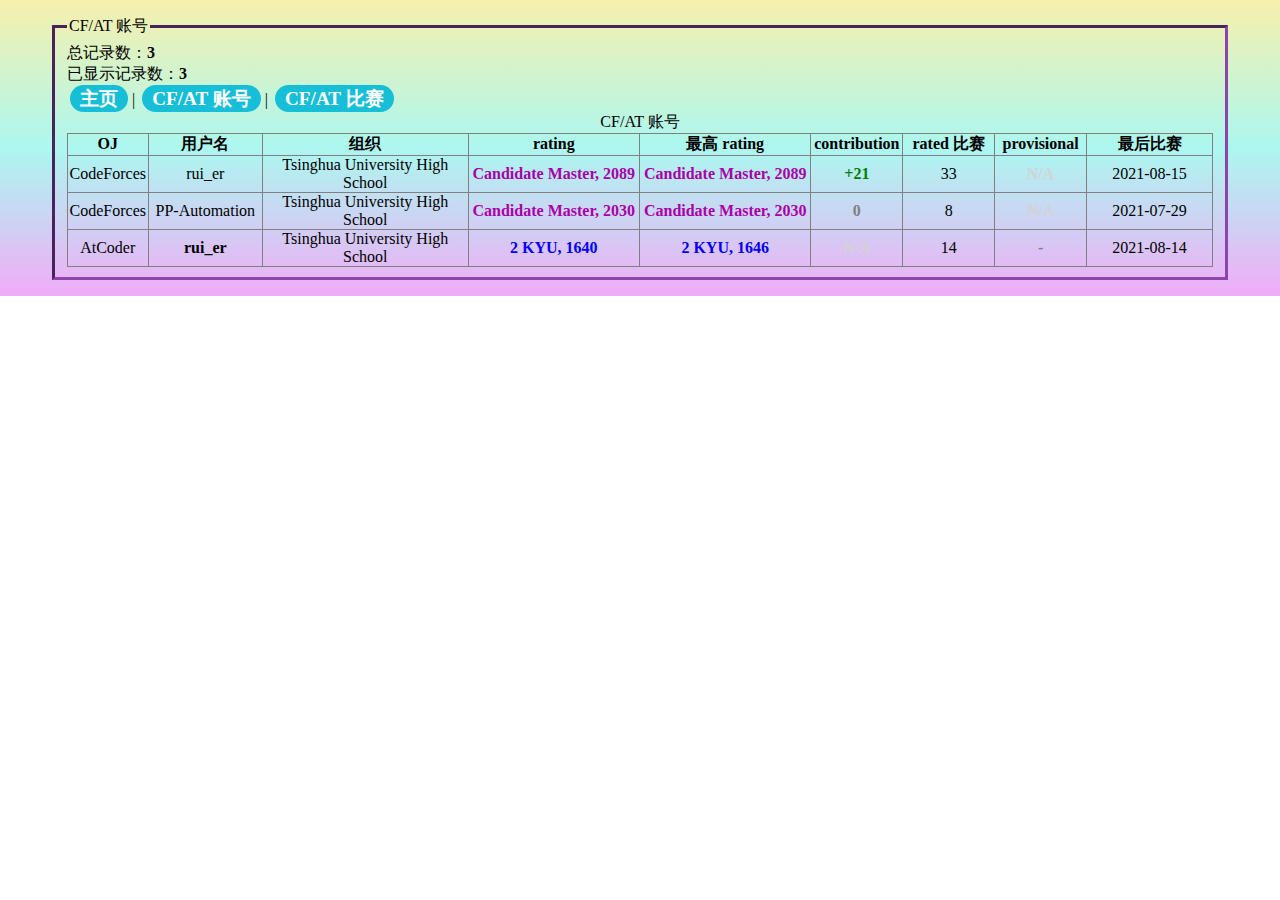
==== accounts.html @ a7d81af9 "写挂了" ====
<!DOCTYPE html>
<html>

<head>
    <meta charset="UTF-8">
    <title>CF/AT 账号</title>
    <link rel="stylesheet" type="text/css" href="/css/main.css">
    <link rel="stylesheet" type="text/css" href="/css/codeforces.css">
    <link rel="stylesheet" type="text/css" href="/css/atcoder.css">
    <link rel="stylesheet" type="text/css" href="/css/contest.css">
    <script language=javascript src="./script/main.js"></script>
    <script language=javascript src="./script/codeforces.js"></script>
    <script language=javascript src="./script/atcoder.js"></script>
    <script language=javascript src="./script/contest.js"></script>
    <script>
        /* Initialize */
        /* generating table */
        var url = "accounts.json";
        var request = new XMLHttpRequest();
        request.open("get", url);
        request.send(null);
        request.onload = function () {
            if (request.status == 200) {
                var json = JSON.parse(request.responseText);
                var html = `
                    <table class='data' border='1' style='width: 100%;'>
                        <caption>CF/AT 账号</caption>
                        <thead>
                            <tr>
                                <th style='width: 7%;'>OJ</th>
                                <th style='width: 10%;'>用户名</th>
                                <th style='width: 18%;'>组织</th>
                                <th style='width: 15%;'>rating</th>
                                <th style='width: 15%;'>最高 rating</th>
                                <th style='width: 8%;'>contribution</th>
                                <th style='width: 8%;'>rated 比赛</th>
                                <th style='width: 8%;'>provisional</th>
                                <th style='width: 11%;'>最后比赛</th>
                            </tr>
                        </thead>
                        <tbody>
                    `;
                var to = json.length - 1;
                var from = 0;
                var shown = 0;
                console.log("from", from, "to", to);
                for (var x = from; x <= to; x++) {
                    console.log(x, json[x]);
                    if(json[x]['oj'] == 'CodeForces') {
                        html += `
                            <tr>
                                <td>${json[x]['oj']}</td>
                                <td><a href="https://www.codeforces.com/profile/${json[x]['username']}">${getCFUser2(getCFLevel(json[x]['rating']), json[x]['username'])}</a></td>
                                <td>${json[x]['affiliation']}</td>
                                <td>${getCFUser(getCFLevel(true, json[x]['rating']), json[x]['rating'])}</td>
                                <td>${getCFUser(getCFLevel(true, json[x]['max-rating']), json[x]['max-rating'])}</td>
                                <td>${getCFDelta(json[x]['contribution'])}</td>
                                <td>${json[x]['rated-matches']}</td>
                                <td>${showNA()}</td>
                                <td>${json[x]['last-competed']}</td>
                            </tr>
                        `;
                    }
                    else {
                        html += `
                            <tr>
                                <td>${json[x]['oj']}</td>
                                <td><a href="https://atcoder.jp/users/${json[x]['username']}">${getATUser2(getATLevel(false, json[x]['rating']), json[x]['username'])}</a></td>
                                <td>${json[x]['affiliation']}</td>
                                <td>${getATUser(getATLevel(true, json[x]['rating']), json[x]['rating'])}</td>
                                <td>${getATUser(getATLevel(true, json[x]['max-rating']), json[x]['max-rating'])}</td>
                                <td>${showNA()}</td>
                                <td>${json[x]['rated-matches']}</td>
                                <td>${getATProvisional(json[x]['provisional'])}</td>
                                <td>${json[x]['last-competed']}</td>
                            </tr>
                        `;
                    }
                    shown += 1;
                }
                html += `
                        </tbody>
                    </table>
                    `;
                document.getElementById("record-table").innerHTML = html;
                document.getElementById("details").innerHTML = `
                    <p>总记录数：<strong>${to - from + 1}</strong></p>
                    <p>已显示记录数：<strong>${shown}</strong></p>
                    <a class="btn" href="/">主页</a> | <a class="btn" href="/accounts.html">CF/AT 账号</a> | <a class="btn" href="/contests.html">CF/AT 比赛</a>
                    `;
            }
        }
    </script>
</head>

<body>
    <div class="main">
        <fieldset class="container">
            <legend>CF/AT 账号</legend>
            <div id="details">数据生成中……</div>
            <div id="record-table">表格生成中……</div>
        </fieldset>
    </div>
</body>

</html>
---- css/main.css ----
* {
    margin: 0px;
    padding: 0px;
}
a, a:link {
    text-decoration: none;
    color: #7c4dff;
}
a:hover, a:active {
    text-decoration: none;
    color: #ff1744;
}
div.main {
    padding: 1em 50px;
    background: linear-gradient(to bottom, #f7f0ac, #acf7f0, #f0acf7);
}
fieldset.container {
    padding: 12px;
    display: block;
    border: medium inset #8e44ad;
    margin-inline-start: 2px;
    margin-inline-end: 2px;
    padding-block-start: 0.35em;
    padding-inline-start: 0.75em;
    padding-inline-end: 0.75em;
    padding-block-end: 0.625em;
    min-inline-size: min-content;
}
table.data {
    display: table;
    border-collapse: collapse;
    table-layout: fixed;
    word-wrap: break-word;
    text-align: center;
    text-overflow: ellipsis;
    overflow: hidden;
    box-sizing: border-box;
    text-indent: initial;
    border-spacing: 2px;
}
table.data>tbody>tr:hover {
    background-color:rgba(255,204,255,.4);
}
legend {
    display: block;
    padding-inline-start: 2px;
    padding-inline-end: 2px;
    border-width: initial;
    border-style: none;
    border-color: initial;
    border-image: initial;
}
a.btn {
    display: inline-block !important;
    min-width: 10px !important;
    padding: .25em .625em !important;
    font-size: 1.2rem !important;
    font-weight: 700 !important;
    color: #fff !important;
    background-color: #17bed8 !important;
    line-height: 1 !important;
    vertical-align: baseline !important;
    white-space: nowrap !important;
    border-radius: 50px !important;
    margin-left: 3px !important;
    padding-left: 10px !important;
    padding-right: 10px !important;
    padding-top: 4px !important;
    padding-bottom: 4px !important;
    transition: all .15s !important;
}
---- css/codeforces.css ----
.unrated {
    color: #000000;
    font-weight: 400;
}
.rated {
    font-weight: 700;
}
.newbie, .zero, .negative {
    color: #808080;
}
.pupil, .positive {
    color: #008000;
}
.specialist {
    color: #03a89e;
}
.expert {
    color: #0000ff;
}
.candidate-master {
    color: #aa00aa;
}
.master, .international-master {
    color: #ff8c00;
}
.grandmaster, .international-grandmaster, .legendary-grandmaster {
    color: #ff0000;
}
.legendary-grandmaster:first-letter {
    color: #000000;
}
.head-quarters {
    color: #000000;
}
.positive, .zero, .negative {
    font-weight: bold;
}
---- css/atcoder.css ----
.user {
    font-weight: bold;
}
.at-unrated {
    color: #000000;
}
.gray, .inactive {
    color: #808080;
}
.brown {
    color: #804000;
}
.green, .active {
    color: #008000;
}
.cyan {
    color: #00c0c0;
}
.blue {
    color: #0000ff;
}
.yellow {
    color: #c0c000;
}
.orange {
    color: #ff8000;
}
.red {
    color: #ff0000;
}
.active, .inactive {
    font-weight: bold;
}
---- css/contest.css ----
.na {
    color: #d3d3d3;
    font-weight: bold;
}
@keyframes change{
    0% {color: #39eef6;}
    25% {color: #f86527;}
    50% {color: #fcd72d;}
    75% {color: #5f2cf8;}
    100% {color: #bed5f5;}
}
.qwq{
    color: rgb(0, 156, 255);
    transition: 0.5s;
    animation: change 5s linear 0s infinite;
    font-weight: bold;
}
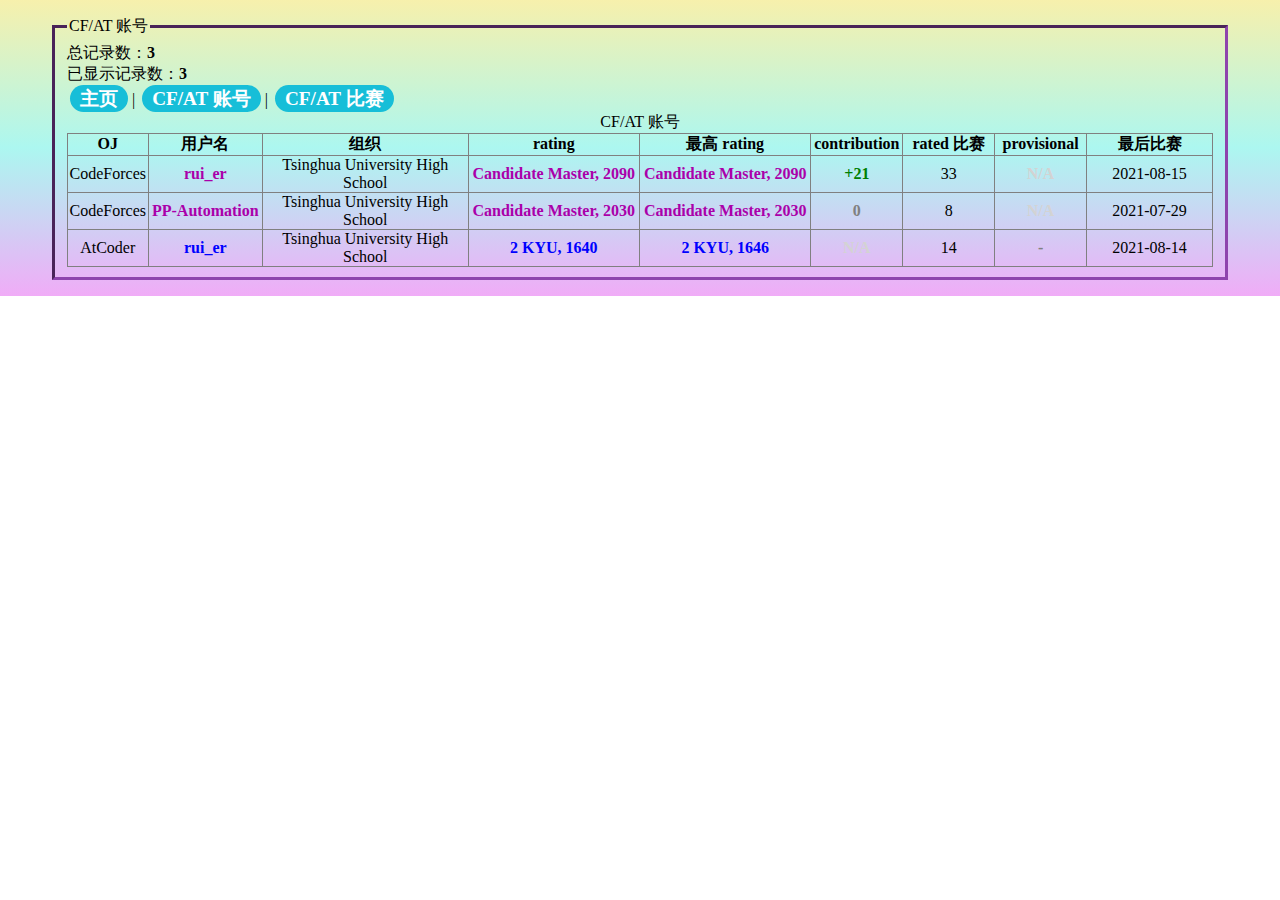
==== commit 4dfeadaf: "写挂了" ====
--- a/accounts.html
+++ b/accounts.html
@@ -50,7 +50,7 @@
                         html += `
                             <tr>
                                 <td>${json[x]['oj']}</td>
-                                <td><a href="https://www.codeforces.com/profile/${json[x]['username']}">${getCFUser2(getCFLevel(json[x]['rating']), json[x]['username'])}</a></td>
+                                <td><a href="https://www.codeforces.com/profile/${json[x]['username']}">${getCFUser2(getCFLevel(true, json[x]['rating']), json[x]['username'])}</a></td>
                                 <td>${json[x]['affiliation']}</td>
                                 <td>${getCFUser(getCFLevel(true, json[x]['rating']), json[x]['rating'])}</td>
                                 <td>${getCFUser(getCFLevel(true, json[x]['max-rating']), json[x]['max-rating'])}</td>
@@ -65,7 +65,7 @@
                         html += `
                             <tr>
                                 <td>${json[x]['oj']}</td>
-                                <td><a href="https://atcoder.jp/users/${json[x]['username']}">${getATUser2(getATLevel(false, json[x]['rating']), json[x]['username'])}</a></td>
+                                <td><a href="https://atcoder.jp/users/${json[x]['username']}">${getATUser2(getATLevel(true, json[x]['rating']), json[x]['username'])}</a></td>
                                 <td>${json[x]['affiliation']}</td>
                                 <td>${getATUser(getATLevel(true, json[x]['rating']), json[x]['rating'])}</td>
                                 <td>${getATUser(getATLevel(true, json[x]['max-rating']), json[x]['max-rating'])}</td>
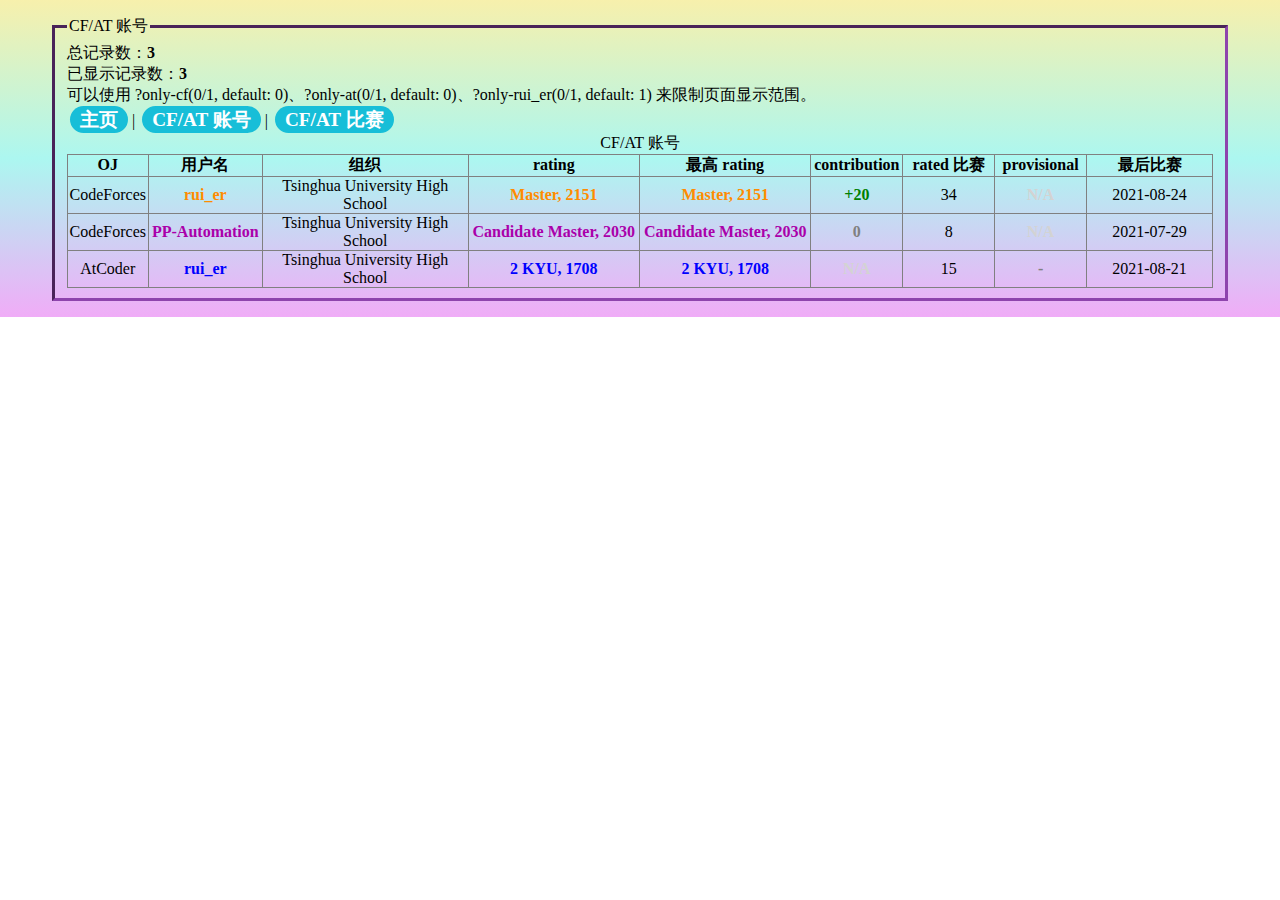
==== commit e816d293: "更新逻辑" ====
--- a/accounts.html
+++ b/accounts.html
@@ -14,6 +14,12 @@
     <script language=javascript src="./script/contest.js"></script>
     <script>
         /* Initialize */
+        var only_cf = parseInt(getQueryVariable('only-cf'));
+        if (only_cf != 1) only_cf = 0;
+        var only_at = parseInt(getQueryVariable('only-at'));
+        if (only_at != 1) only_at = 0;
+        var only_rui_er = parseInt(getQueryVariable('only-rui_er'));
+        if (only_rui_er != 0) only_rui_er = 1;
         /* generating table */
         var url = "accounts.json";
         var request = new XMLHttpRequest();
@@ -45,6 +51,9 @@
                 var shown = 0;
                 console.log("from", from, "to", to);
                 for (var x = from; x <= to; x++) {
+                    if(only_cf == 1 && json[x]['oj'] != 'CodeForces') continue;
+                    if(only_at == 1 && json[x]['oj'] != 'AtCoder') continue;
+                    if(only_rui_er == 1 && json[x]['username'].match("rui_er") == -1) continue;
                     console.log(x, json[x]);
                     if(json[x]['oj'] == 'CodeForces') {
                         html += `
@@ -86,6 +95,7 @@
                 document.getElementById("details").innerHTML = `
                     <p>总记录数：<strong>${to - from + 1}</strong></p>
                     <p>已显示记录数：<strong>${shown}</strong></p>
+                    <p>可以使用 ?only-cf(0/1, default: 0)、?only-at(0/1, default: 0)、?only-rui_er(0/1, default: 1) 来限制页面显示范围。</p>
                     <a class="btn" href="/">主页</a> | <a class="btn" href="/accounts.html">CF/AT 账号</a> | <a class="btn" href="/contests.html">CF/AT 比赛</a>
                     `;
             }
--- a/css/codeforces.css
+++ b/css/codeforces.css
@@ -1,8 +1,10 @@
 .unrated {
     color: #000000;
+    display: inline-block;
     font-weight: 400;
 }
 .rated {
+    display: inline-block;
     font-weight: 700;
 }
 .newbie, .zero, .negative {
--- a/css/atcoder.css
+++ b/css/atcoder.css
@@ -1,4 +1,5 @@
 .user {
+    display: inline-block;
     font-weight: bold;
 }
 .at-unrated {
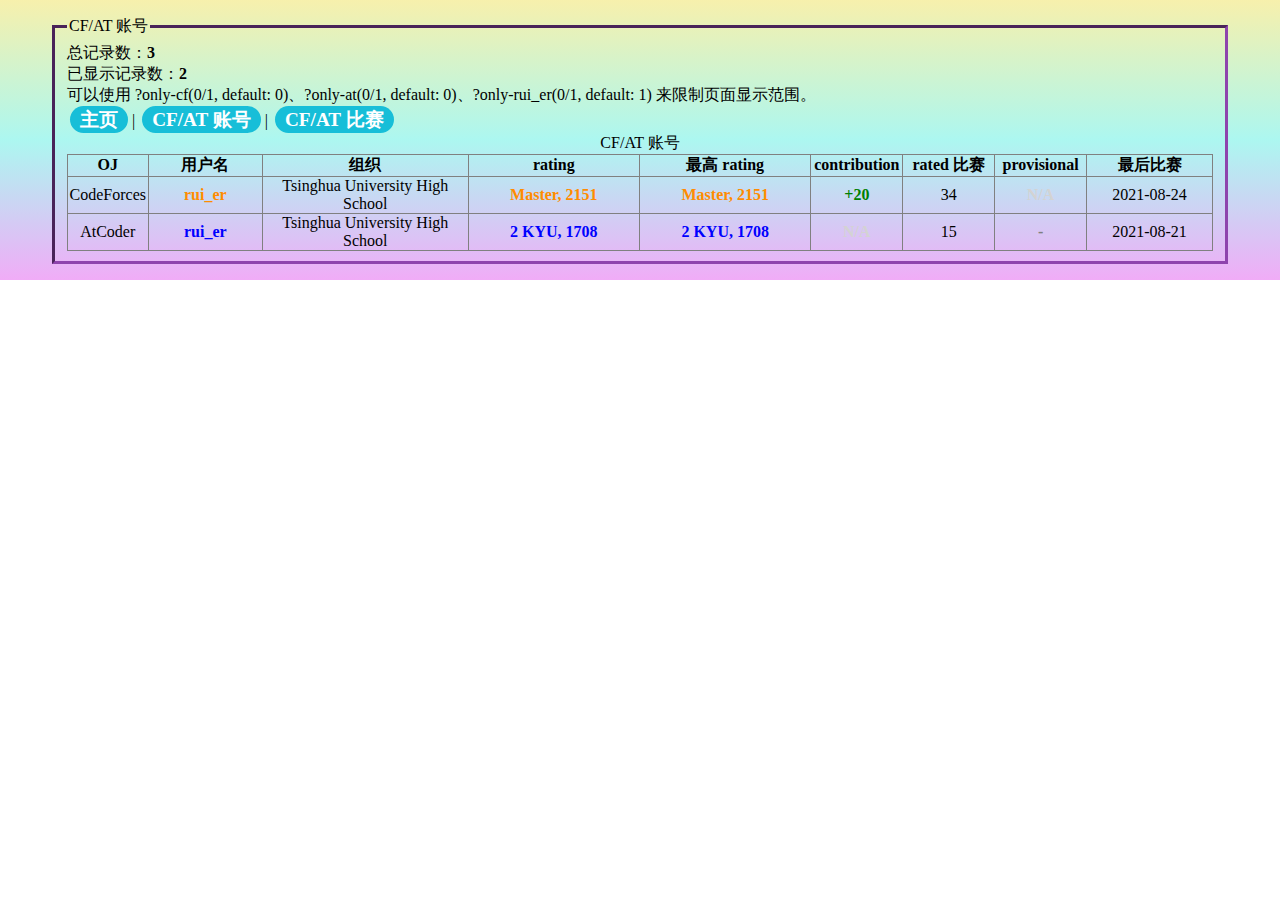
==== commit 2d3051ff: "写挂了" ====
--- a/accounts.html
+++ b/accounts.html
@@ -53,7 +53,7 @@
                 for (var x = from; x <= to; x++) {
                     if(only_cf == 1 && json[x]['oj'] != 'CodeForces') continue;
                     if(only_at == 1 && json[x]['oj'] != 'AtCoder') continue;
-                    if(only_rui_er == 1 && json[x]['username'].match("rui_er") == -1) continue;
+                    if(only_rui_er == 1 && json[x]['username'].search("rui_er") == -1) continue;
                     console.log(x, json[x]);
                     if(json[x]['oj'] == 'CodeForces') {
                         html += `
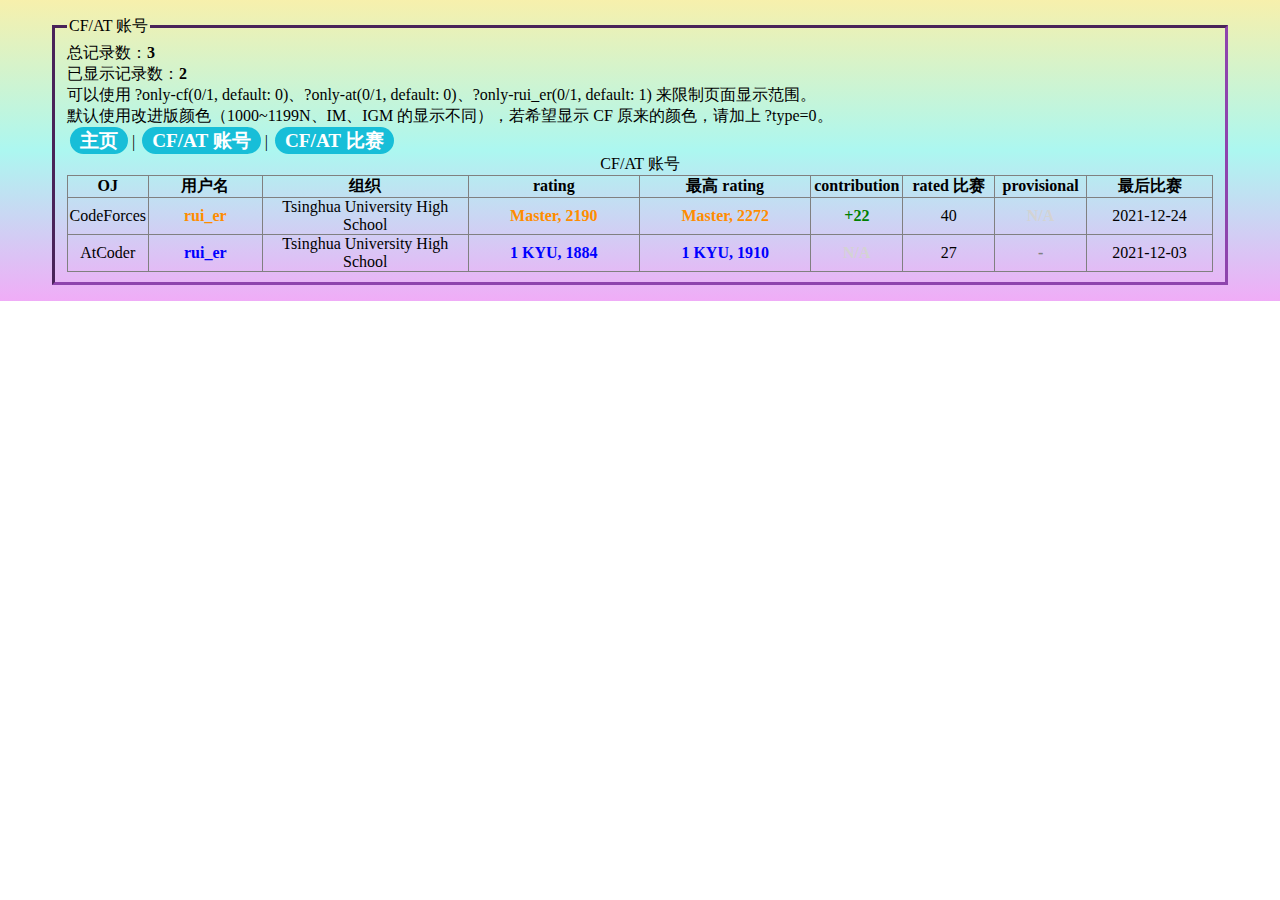
==== commit e54c4a22: "update" ====
--- a/accounts.html
+++ b/accounts.html
@@ -20,6 +20,8 @@
         if (only_at != 1) only_at = 0;
         var only_rui_er = parseInt(getQueryVariable('only-rui_er'));
         if (only_rui_er != 0) only_rui_er = 1;
+        var type = parseInt(getQueryVariable('type'));
+        if (type != 0) type = 1;
         /* generating table */
         var url = "accounts.json";
         var request = new XMLHttpRequest();
@@ -59,10 +61,10 @@
                         html += `
                             <tr>
                                 <td>${json[x]['oj']}</td>
-                                <td><a href="https://www.codeforces.com/profile/${json[x]['username']}">${getCFUser2(getCFLevel(true, json[x]['rating']), json[x]['username'])}</a></td>
+                                <td><a href="https://www.codeforces.com/profile/${json[x]['username']}">${getCFUser2(getCFLevel(true, json[x]['rating']), json[x]['rating'], json[x]['username'], type)}</a></td>
                                 <td>${json[x]['affiliation']}</td>
-                                <td>${getCFUser(getCFLevel(true, json[x]['rating']), json[x]['rating'])}</td>
-                                <td>${getCFUser(getCFLevel(true, json[x]['max-rating']), json[x]['max-rating'])}</td>
+                                <td>${getCFUser(getCFLevel(true, json[x]['rating']), json[x]['rating'], type)}</td>
+                                <td>${getCFUser(getCFLevel(true, json[x]['max-rating']), json[x]['max-rating'], type)}</td>
                                 <td>${getCFDelta(json[x]['contribution'])}</td>
                                 <td>${json[x]['rated-matches']}</td>
                                 <td>${showNA()}</td>
@@ -96,6 +98,7 @@
                     <p>总记录数：<strong>${to - from + 1}</strong></p>
                     <p>已显示记录数：<strong>${shown}</strong></p>
                     <p>可以使用 ?only-cf(0/1, default: 0)、?only-at(0/1, default: 0)、?only-rui_er(0/1, default: 1) 来限制页面显示范围。</p>
+                    <p>默认使用改进版颜色（1000~1199N、IM、IGM 的显示不同），若希望显示 CF 原来的颜色，请加上 ?type=0。</p>
                     <a class="btn" href="/">主页</a> | <a class="btn" href="/accounts.html">CF/AT 账号</a> | <a class="btn" href="/contests.html">CF/AT 比赛</a>
                     `;
             }
--- a/css/codeforces.css
+++ b/css/codeforces.css
@@ -1,5 +1,5 @@
 .unrated {
-    color: #000000;
+    color: #000000 !important;
     display: inline-block;
     font-weight: 400;
 }
@@ -8,31 +8,40 @@
     font-weight: 700;
 }
 .newbie, .zero, .negative {
-    color: #808080;
+    color: #808080 !important;
+}
+.high-newbie {
+    color: #88cc22 !important;
 }
 .pupil, .positive {
-    color: #008000;
+    color: #008000 !important;
 }
 .specialist {
-    color: #03a89e;
+    color: #03a89e !important;
 }
 .expert {
-    color: #0000ff;
+    color: #0000ff !important;
 }
 .candidate-master {
-    color: #aa00aa;
+    color: #aa00aa !important;
 }
-.master, .international-master {
-    color: #ff8c00;
+.master, .international-master, .international-master2 {
+    color: #ff8c00 !important;
 }
-.grandmaster, .international-grandmaster, .legendary-grandmaster {
-    color: #ff0000;
+.grandmaster, .international-grandmaster, .international-grandmaster2, .legendary-grandmaster {
+    color: #ff0000 !important;
+}
+.international-master2:first-letter {
+    color: #ff0000 !important;
+}
+.international-grandmaster2:first-letter {
+    color: #ff00ff !important;
 }
 .legendary-grandmaster:first-letter {
-    color: #000000;
+    color: #000000 !important;
 }
 .head-quarters {
-    color: #000000;
+    color: #000000 !important;
 }
 .positive, .zero, .negative {
     font-weight: bold;
--- a/css/atcoder.css
+++ b/css/atcoder.css
@@ -3,31 +3,31 @@
     font-weight: bold;
 }
 .at-unrated {
-    color: #000000;
+    color: #000000 !important;
 }
 .gray, .inactive {
-    color: #808080;
+    color: #808080 !important;
 }
 .brown {
-    color: #804000;
+    color: #804000 !important;
 }
 .green, .active {
-    color: #008000;
+    color: #008000 !important;
 }
 .cyan {
-    color: #00c0c0;
+    color: #00c0c0 !important;
 }
 .blue {
-    color: #0000ff;
+    color: #0000ff !important;
 }
 .yellow {
-    color: #c0c000;
+    color: #c0c000 !important;
 }
 .orange {
-    color: #ff8000;
+    color: #ff8000 !important;
 }
 .red {
-    color: #ff0000;
+    color: #ff0000 !important;
 }
 .active, .inactive {
     font-weight: bold;
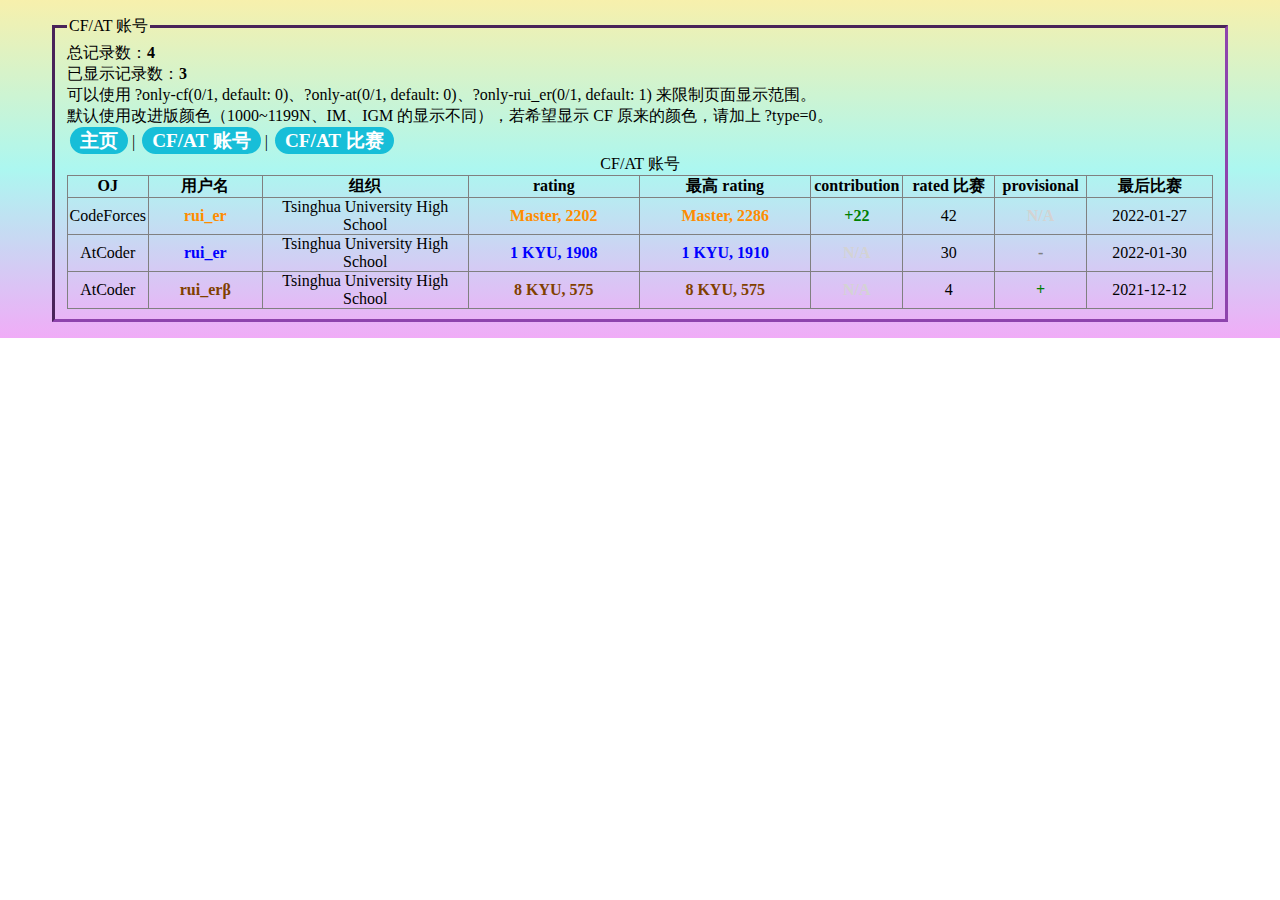
==== commit 660d0dda: "fix" ====
--- a/accounts.html
+++ b/accounts.html
@@ -76,7 +76,7 @@
                         html += `
                             <tr>
                                 <td>${json[x]['oj']}</td>
-                                <td><a href="https://atcoder.jp/users/${json[x]['username']}">${getATUser2(getATLevel(true, json[x]['rating']), json[x]['username'])}</a></td>
+                                <td><a href="https://atcoder.jp/users/rui_er">${getATUser2(getATLevel(true, json[x]['rating']), json[x]['username'])}</a></td>
                                 <td>${json[x]['affiliation']}</td>
                                 <td>${getATUser(getATLevel(true, json[x]['rating']), json[x]['rating'])}</td>
                                 <td>${getATUser(getATLevel(true, json[x]['max-rating']), json[x]['max-rating'])}</td>
--- a/css/codeforces.css
+++ b/css/codeforces.css
@@ -42,6 +42,8 @@
 }
 .head-quarters {
     color: #000000 !important;
+    display: inline-block;
+    font-weight: 700;
 }
 .positive, .zero, .negative {
     font-weight: bold;
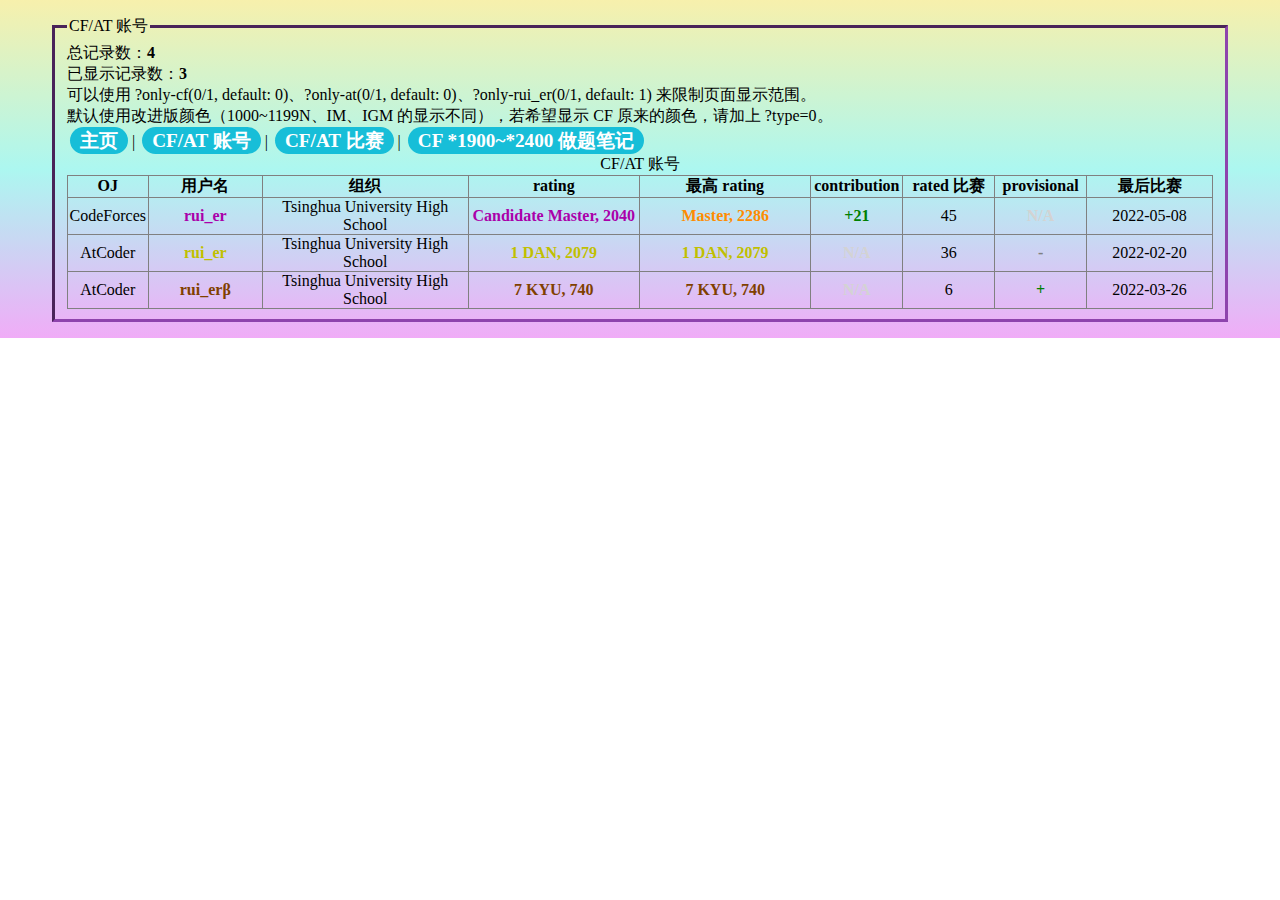
==== commit f038cdef: "添加 CF *1900~*2400 做题笔记" ====
--- a/accounts.html
+++ b/accounts.html
@@ -99,7 +99,7 @@
                     <p>已显示记录数：<strong>${shown}</strong></p>
                     <p>可以使用 ?only-cf(0/1, default: 0)、?only-at(0/1, default: 0)、?only-rui_er(0/1, default: 1) 来限制页面显示范围。</p>
                     <p>默认使用改进版颜色（1000~1199N、IM、IGM 的显示不同），若希望显示 CF 原来的颜色，请加上 ?type=0。</p>
-                    <a class="btn" href="/">主页</a> | <a class="btn" href="/accounts.html">CF/AT 账号</a> | <a class="btn" href="/contests.html">CF/AT 比赛</a>
+                    <a class="btn" href="/">主页</a> | <a class="btn" href="/accounts.html">CF/AT 账号</a> | <a class="btn" href="/contests.html">CF/AT 比赛</a> | <a class="btn" href="https://www.cnblogs.com/ruierqwq/p/cf-1900-to-2400.html" target="_blank">CF *1900~*2400 做题笔记</a>
                     `;
             }
         }
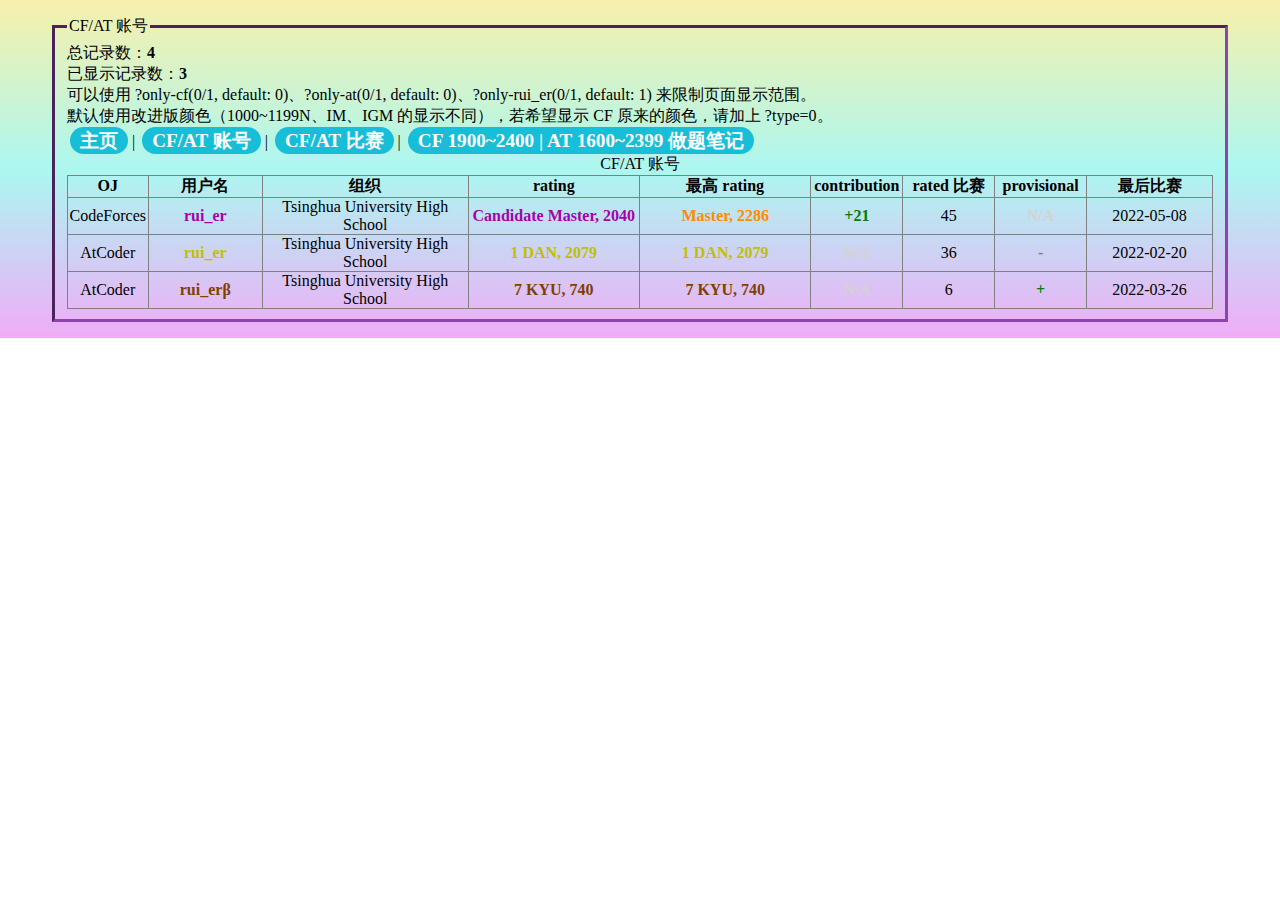
==== commit 1a6bceb6: "upd" ====
--- a/accounts.html
+++ b/accounts.html
@@ -99,7 +99,7 @@
                     <p>已显示记录数：<strong>${shown}</strong></p>
                     <p>可以使用 ?only-cf(0/1, default: 0)、?only-at(0/1, default: 0)、?only-rui_er(0/1, default: 1) 来限制页面显示范围。</p>
                     <p>默认使用改进版颜色（1000~1199N、IM、IGM 的显示不同），若希望显示 CF 原来的颜色，请加上 ?type=0。</p>
-                    <a class="btn" href="/">主页</a> | <a class="btn" href="/accounts.html">CF/AT 账号</a> | <a class="btn" href="/contests.html">CF/AT 比赛</a> | <a class="btn" href="https://www.cnblogs.com/ruierqwq/p/cf-1900-to-2400.html" target="_blank">CF *1900~*2400 做题笔记</a>
+                    <a class="btn" href="/">主页</a> | <a class="btn" href="/accounts.html">CF/AT 账号</a> | <a class="btn" href="/contests.html">CF/AT 比赛</a> | <a class="btn" href="https://www.cnblogs.com/ruierqwq/p/cf-1900-to-2400-at-1600-to-2399.html" target="_blank">CF 1900~2400 | AT 1600~2399 做题笔记</a>
                     `;
             }
         }
